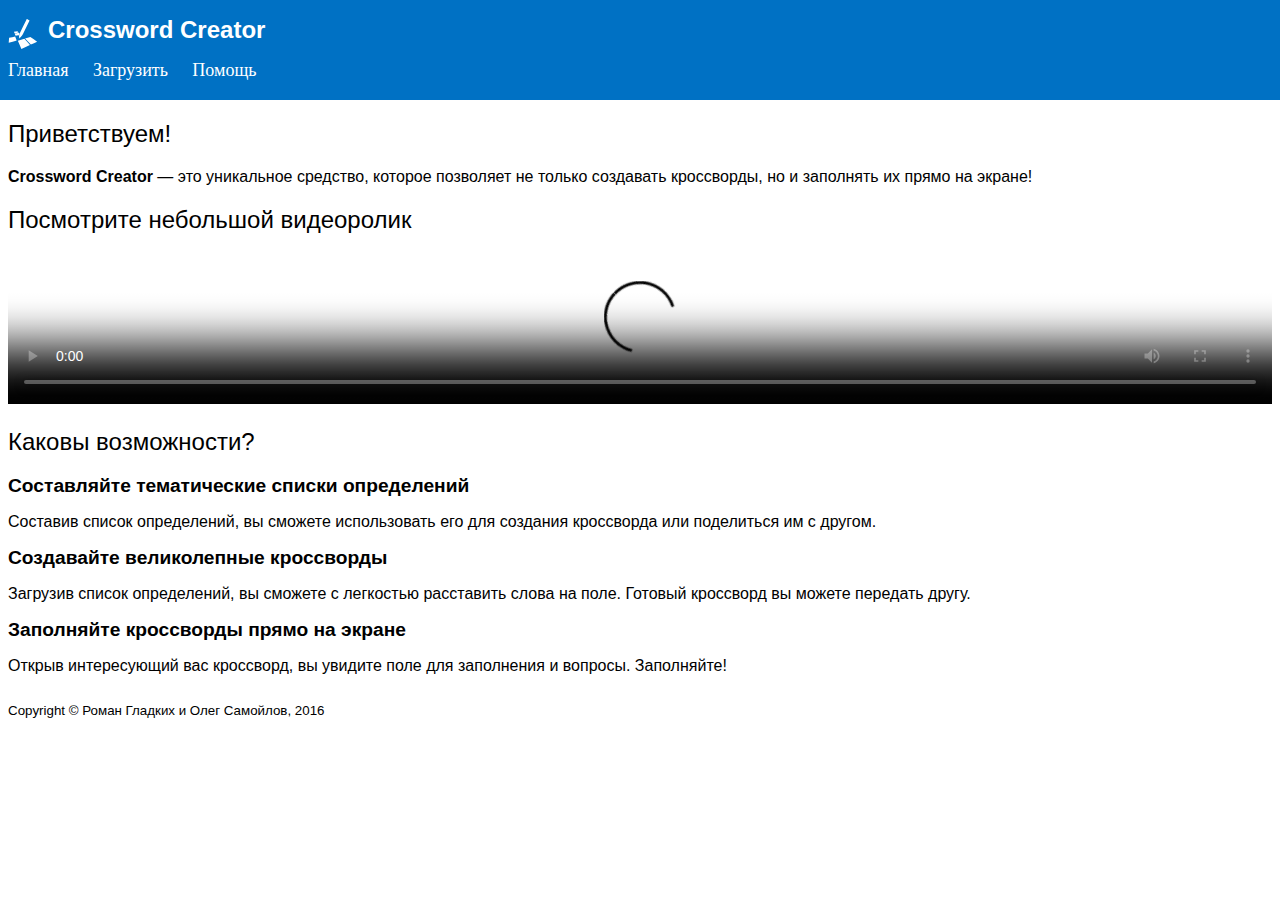
==== CC.Website/index.html @ d3bf8f63 "Added social links." ====
﻿<!DOCTYPE html>
<html lang="ru">
<head>
    <meta charset="utf-8">
    <meta name="application-name" content="Crossword Creator">
    <meta name="author" content="Роман Гладких">
    <meta name="keywords" content="Crossword Creator,составление,заполнение,кроссворды,crossword,creator">
    <meta name="msapplication-square70x70logo" content="small.jpg">
    <meta name="msapplication-square150x150logo" content="medium.jpg">
    <meta name="msapplication-TileColor" content="#0071C4">
    <meta name="viewport" content="width=device-width">
    <link type="text/css" rel="stylesheet" href="css/styles.css">
    <link type="text/css" rel="stylesheet" href="css/desktop.css" media="(min-width:1024px)">
    <link type="text/css" rel="prefetch" href="css/styles.css">
    <link rel="dns-prefetch" href="http://quillaur.azurewebsites.net/">
    <!--[if lt IE 9]>
        <link type="text/css" rel="stylesheet" href="css/ie8styles.css" media="screen">
        <script src="js/html5shiv.js"></script>
    <![endif]-->
    <title>Crossword Creator</title>
    <link rel="icon" type="image/x-icon" href="favicon.ico">
    <link rel="shortcut icon" type="image/x-icon" href="favicon.ico">
</head>
<body>
    <header>
        <div>
            <img id="logo" src="assets/svg/logo.svg">
            <h1>Crossword Creator</h1>
            <nav>
                <ul id="menu">
                    <li><a href="index.html" class="selected">Главная</a></li>
                    <li><a href="download.html">Загрузить</a></li>
                    <li><a href="help.html">Помощь</a></li>
                </ul>
            </nav>
        </div>
    </header>
    <article>
        <h2>Приветствуем!</h2>
        <p><strong>Crossword Creator</strong> &mdash; это уникальное средство, которое позволяет не только создавать кроссворды, но и заполнять их прямо на экране!</p>
    </article>
    <article>
        <h2>Посмотрите небольшой видеоролик</h2>
        <video src="assets/video.mp4" poster="assets/poster.png" controls>
            <p>К сожалению, ваш браузер не может воспроизвести данное видео. Вместо этого вы можете <a href="video.mp4">загрузить</a> его.</p>
        </video>
    </article>
    <article>
        <h2>Каковы возможности?</h2>
        <div id="features">
            <dl id="first">
                <dt>Составляйте тематические списки определений</dt>
                <dd>Составив список определений, вы сможете использовать его для создания кроссворда или поделиться им с другом.</dd>
            </dl>
            <dl id="second">
                <dt>Создавайте великолепные кроссворды</dt>
                <dd>Загрузив список определений, вы сможете с легкостью расставить слова на поле. Готовый кроссворд вы можете передать другу.</dd>
            </dl>
            <dl id="third">
                <dt>Заполняйте кроссворды прямо на экране</dt>
                <dd>Открыв интересующий вас кроссворд, вы увидите поле для заполнения и вопросы. Заполняйте!</dd>
            </dl>
            <div id="end"></div>
        </div>
    </article>
    <footer>
        <small>Copyright &copy; Роман Гладких и Олег Самойлов, 2016</small>
    </footer>
</body>
</html>
---- CC.Website/css/styles.css ----
﻿body {
    font-family: Segoe UI, sans-serif;
}

#logo {
    float: left;
    margin-top: 3px;
    margin-right: 10px;
    height: 30px;
    width: 30px;
}

iframe {
    border: 0;
    height: 480px;
    max-width: 800px;
    width: auto;
}

.flipView {
    max-width: 500px;
    width: 100%;
    height: 400px;
}

.flipViewContent {
    max-width: 1024px;
    height: 400px;}

.overlaidItemTemplate {
    width: 100%;
    max-width: 500px;
    height: 400px;
}

.overlaidItemTemplate img {
    width: 100%;
    max-width: 500px;
    height: 100%;
}

.overlaidItemTemplate .overlay {
    position: absolute;
    background-color: rgba(0,0,0,0.65);
    height: 40px;
    padding: 20px 15px;
    overflow: hidden;
    width: 100%;
    bottom: 0;
}

.overlaidItemTemplate .overlay .ItemTitle {
    color: rgba(255, 255, 255, 0.8);
}

#wrap { position: fixed; left: 0; top: 0; height: 400px; }
#iframe { display: block; width: 100%; height: 400px; }

header {
    background-color: #0071C4;
    height: 100px;
    margin: -16px -8px 0px -8px;
    padding: 8px 8px 0px 8px;
    width: auto;
}

header div h1 {
    color: white;
    font-family: Segoe UI Semibold, sans-serif;
    font-size: 24px;
}

nav {
    margin-left: -10px;
}

video {
    width: 100%;
}

#menu li a {
    color: white;
    padding: 8px 10px 12px 10px;
    text-decoration: none;
    display:inline;
}

#menu {
    list-style: none;
    padding: 0;
}

footer {
    padding-top: 10px;
    padding-bottom: 10px;
}

#menu {
    list-style: none;
}

#menu li {
    font-family: Segoe UI;
    font-size: 18px;
    color: white;
    display: inline;
    text-decoration: none;
}

#menu li a:hover, a:after {
    background: #005999;
}

h2 {
    font-size: 1.5em;
    font-weight: 400;
}

dd {
    margin: auto;
    margin-top: 16px;
}

dt {
    font-size: 1.2em;
    font-weight: 600;
}

span {
    display: block;
    float: left;
    width: 225px;
}

input {
    width: 100%;
    height: 30px;
    border: 2px solid grey;
    outline: none;
    font-family: Segoe UI;
    font-size: 18px;
    display: block;
    padding: 5px 5px 5px 5px;
}

input:focus {
    border: 2px solid black;
}

textarea {
    width: 100%;
    height: 100px;
    border: 2px solid grey;
    outline: none;
    font-family: Segoe UI;
    font-size: 18px;
    padding: 5px 5px 5px 5px;
}

textarea:focus {
    border: 2px solid black;
}

a {
    color: #0071C4;
    text-decoration: none;
}

a:hover {
    text-decoration: underline;
}

button {
    height: 35px;
    background: rgb(204, 204, 204);
    border: none;
    outline: none;
    font-family: Segoe UI, sans-serif;
    font-size: 16px;
    padding-left: 20px;
    padding-right: 20px;
}

button:hover {
    border: 2px solid rgb(153, 153, 153);
    padding-left: 18px;
    padding-right: 18px;
}

button:active {
    background: rgb(153, 153, 153);
}

form {
    display: block;
    margin-left: 0px;
    margin-right: 14.5px;
}

form span {
    display: inline;
}

.socialIcon {
    height: 50px;
    width: 50px;
    margin-bottom: 15px;
}

footer {
    clear: both;
}
---- CC.Website/css/styles.css ----
﻿body {
    font-family: Segoe UI, sans-serif;
}

#logo {
    float: left;
    margin-top: 3px;
    margin-right: 10px;
    height: 30px;
    width: 30px;
}

iframe {
    border: 0;
    height: 480px;
    max-width: 800px;
    width: auto;
}

.flipView {
    max-width: 500px;
    width: 100%;
    height: 400px;
}

.flipViewContent {
    max-width: 1024px;
    height: 400px;}

.overlaidItemTemplate {
    width: 100%;
    max-width: 500px;
    height: 400px;
}

.overlaidItemTemplate img {
    width: 100%;
    max-width: 500px;
    height: 100%;
}

.overlaidItemTemplate .overlay {
    position: absolute;
    background-color: rgba(0,0,0,0.65);
    height: 40px;
    padding: 20px 15px;
    overflow: hidden;
    width: 100%;
    bottom: 0;
}

.overlaidItemTemplate .overlay .ItemTitle {
    color: rgba(255, 255, 255, 0.8);
}

#wrap { position: fixed; left: 0; top: 0; height: 400px; }
#iframe { display: block; width: 100%; height: 400px; }

header {
    background-color: #0071C4;
    height: 100px;
    margin: -16px -8px 0px -8px;
    padding: 8px 8px 0px 8px;
    width: auto;
}

header div h1 {
    color: white;
    font-family: Segoe UI Semibold, sans-serif;
    font-size: 24px;
}

nav {
    margin-left: -10px;
}

video {
    width: 100%;
}

#menu li a {
    color: white;
    padding: 8px 10px 12px 10px;
    text-decoration: none;
    display:inline;
}

#menu {
    list-style: none;
    padding: 0;
}

footer {
    padding-top: 10px;
    padding-bottom: 10px;
}

#menu {
    list-style: none;
}

#menu li {
    font-family: Segoe UI;
    font-size: 18px;
    color: white;
    display: inline;
    text-decoration: none;
}

#menu li a:hover, a:after {
    background: #005999;
}

h2 {
    font-size: 1.5em;
    font-weight: 400;
}

dd {
    margin: auto;
    margin-top: 16px;
}

dt {
    font-size: 1.2em;
    font-weight: 600;
}

span {
    display: block;
    float: left;
    width: 225px;
}

input {
    width: 100%;
    height: 30px;
    border: 2px solid grey;
    outline: none;
    font-family: Segoe UI;
    font-size: 18px;
    display: block;
    padding: 5px 5px 5px 5px;
}

input:focus {
    border: 2px solid black;
}

textarea {
    width: 100%;
    height: 100px;
    border: 2px solid grey;
    outline: none;
    font-family: Segoe UI;
    font-size: 18px;
    padding: 5px 5px 5px 5px;
}

textarea:focus {
    border: 2px solid black;
}

a {
    color: #0071C4;
    text-decoration: none;
}

a:hover {
    text-decoration: underline;
}

button {
    height: 35px;
    background: rgb(204, 204, 204);
    border: none;
    outline: none;
    font-family: Segoe UI, sans-serif;
    font-size: 16px;
    padding-left: 20px;
    padding-right: 20px;
}

button:hover {
    border: 2px solid rgb(153, 153, 153);
    padding-left: 18px;
    padding-right: 18px;
}

button:active {
    background: rgb(153, 153, 153);
}

form {
    display: block;
    margin-left: 0px;
    margin-right: 14.5px;
}

form span {
    display: inline;
}

.socialIcon {
    height: 50px;
    width: 50px;
    margin-bottom: 15px;
}

footer {
    clear: both;
}
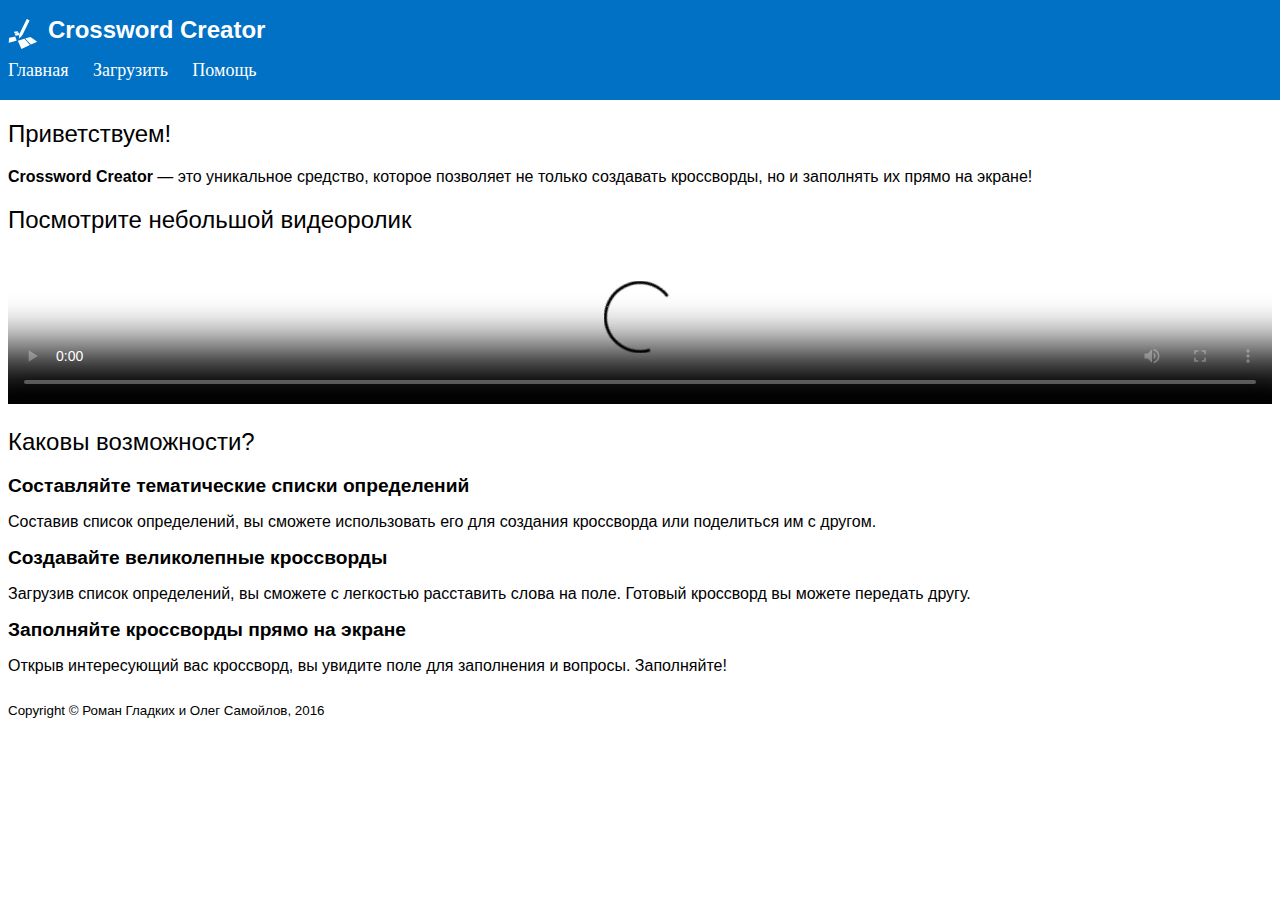
==== commit 652cbdc1: "Fix a bug." ====
--- a/CC.Website/index.html
+++ b/CC.Website/index.html
@@ -7,6 +7,7 @@
     <meta name="keywords" content="Crossword Creator,составление,заполнение,кроссворды,crossword,creator">
     <meta name="msapplication-square70x70logo" content="small.jpg">
     <meta name="msapplication-square150x150logo" content="medium.jpg">
+    <meta name="msapplication-wide310x150logo" content="wide.png">
     <meta name="msapplication-TileColor" content="#0071C4">
     <meta name="viewport" content="width=device-width">
     <link type="text/css" rel="stylesheet" href="css/styles.css">
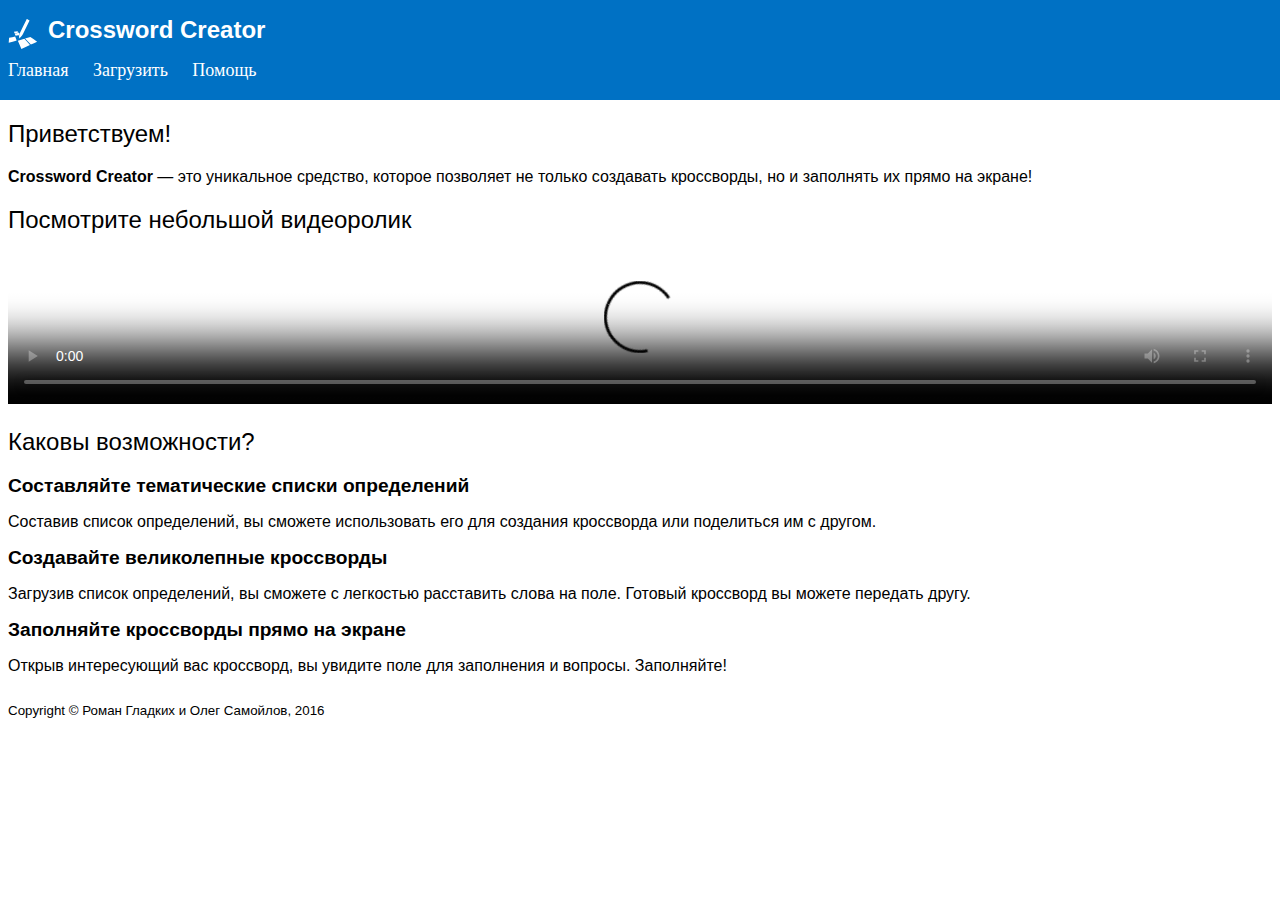
==== commit 51195785: "Domain was changed." ====
--- a/CC.Website/index.html
+++ b/CC.Website/index.html
@@ -11,9 +11,9 @@
     <meta name="msapplication-TileColor" content="#0071C4">
     <meta name="viewport" content="width=device-width">
     <link type="text/css" rel="stylesheet" href="css/styles.css">
-    <link type="text/css" rel="stylesheet" href="css/desktop.css" media="(min-width:1024px)">
+    <link type="text/css" rel="stylesheet" href="css/desktop.css" media="(min-width:1054px)">
     <link type="text/css" rel="prefetch" href="css/styles.css">
-    <link rel="dns-prefetch" href="http://quillaur.azurewebsites.net/">
+    <link rel="dns-prefetch" href="http://crosswordcreator.azurewebsites.net/">
     <!--[if lt IE 9]>
         <link type="text/css" rel="stylesheet" href="css/ie8styles.css" media="screen">
         <script src="js/html5shiv.js"></script>
@@ -25,13 +25,13 @@
 <body>
     <header>
         <div>
-            <img id="logo" src="assets/svg/logo.svg">
+            <img id="logo" src="assets/svg/logo.svg" alt="Crossword Creator">
             <h1>Crossword Creator</h1>
             <nav>
                 <ul id="menu">
                     <li><a href="index.html" class="selected">Главная</a></li>
                     <li><a href="download.html">Загрузить</a></li>
-                    <li><a href="help.html">Помощь</a></li>
+                    <li><a href="mail.aspx">Помощь</a></li>
                 </ul>
             </nav>
         </div>
@@ -39,6 +39,7 @@
     <article>
         <h2>Приветствуем!</h2>
         <p><strong>Crossword Creator</strong> &mdash; это уникальное средство, которое позволяет не только создавать кроссворды, но и заполнять их прямо на экране!</p>
+        <!--<small>Теперь доступна и бета-версия <a href="app/web/launch.html">веб-приложения Crossword Creator</a>! Вы можете попробовать ее одним из первых.</small>-->
     </article>
     <article>
         <h2>Посмотрите небольшой видеоролик</h2>
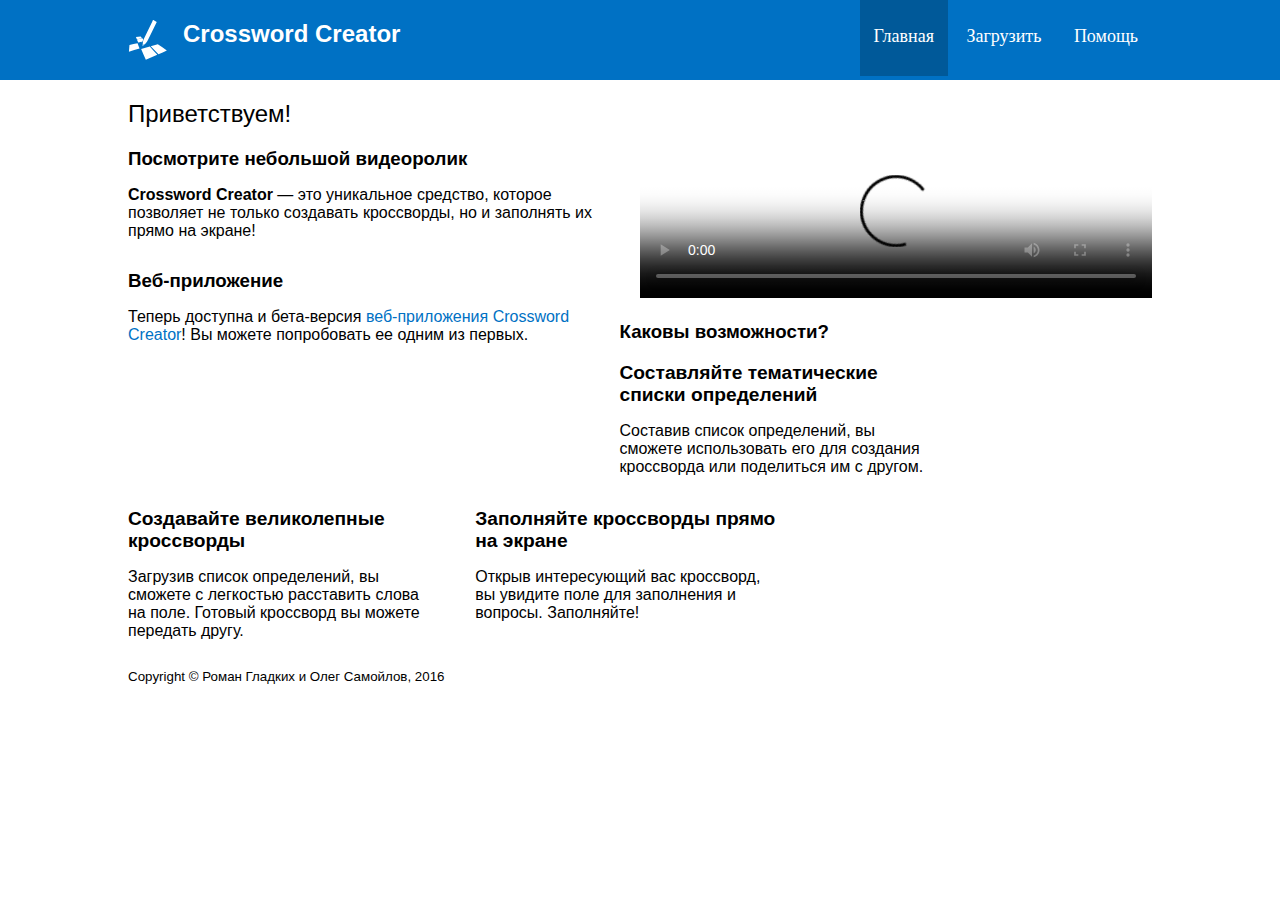
==== commit 20d85e19: "*" ====
--- a/CC.Website/index.html
+++ b/CC.Website/index.html
@@ -5,9 +5,9 @@
     <meta name="application-name" content="Crossword Creator">
     <meta name="author" content="Роман Гладких">
     <meta name="keywords" content="Crossword Creator,составление,заполнение,кроссворды,crossword,creator">
-    <meta name="msapplication-square70x70logo" content="small.jpg">
-    <meta name="msapplication-square150x150logo" content="medium.jpg">
-    <meta name="msapplication-wide310x150logo" content="wide.png">
+    <meta name="msapplication-square70x70logo" content="assets/tiles/small.png">
+    <meta name="msapplication-square150x150logo" content="assets/tiles/medium.png">
+    <meta name="msapplication-wide310x150logo" content="assets/tiles/wide.png">
     <meta name="msapplication-TileColor" content="#0071C4">
     <meta name="viewport" content="width=device-width">
     <link type="text/css" rel="stylesheet" href="css/styles.css">
@@ -38,17 +38,24 @@
     </header>
     <article>
         <h2>Приветствуем!</h2>
-        <p><strong>Crossword Creator</strong> &mdash; это уникальное средство, которое позволяет не только создавать кроссворды, но и заполнять их прямо на экране!</p>
-        <!--<small>Теперь доступна и бета-версия <a href="app/web/launch.html">веб-приложения Crossword Creator</a>! Вы можете попробовать ее одним из первых.</small>-->
     </article>
+    <section id="top-content">
+        <article id="a1">
+            <h3>Посмотрите небольшой видеоролик</h3>
+            <p><strong>Crossword Creator</strong> &mdash; это уникальное средство, которое позволяет не только создавать кроссворды, но и заполнять их прямо на экране!</p>
+            <section>
+                <h3>Веб-приложение</h3>
+                <p>Теперь доступна и бета-версия <a href="app/web/launch.html">веб-приложения Crossword Creator</a>! Вы можете попробовать ее одним из первых.</p>
+            </section>
+        </article>
+        <article id="a2">
+            <video src="assets/video.mp4" poster="assets/poster.png" controls>
+                <p>К сожалению, ваш браузер не может воспроизвести данное видео. Вместо этого вы можете <a href="video.mp4">загрузить</a> его.</p>
+            </video>
+        </article>
+    </section>
     <article>
-        <h2>Посмотрите небольшой видеоролик</h2>
-        <video src="assets/video.mp4" poster="assets/poster.png" controls>
-            <p>К сожалению, ваш браузер не может воспроизвести данное видео. Вместо этого вы можете <a href="video.mp4">загрузить</a> его.</p>
-        </video>
-    </article>
-    <article>
-        <h2>Каковы возможности?</h2>
+        <h3>Каковы возможности?</h3>
         <div id="features">
             <dl id="first">
                 <dt>Составляйте тематические списки определений</dt>
--- a/CC.Website/css/styles.css
+++ b/CC.Website/css/styles.css
@@ -10,51 +10,14 @@
     width: 30px;
 }
 
-iframe {
-    border: 0;
-    height: 480px;
-    max-width: 800px;
-    width: auto;
+#warning {
+    display: none;
 }
 
-.flipView {
-    max-width: 500px;
-    width: 100%;
-    height: 400px;
+.flip-view div img {
+    max-height: 100%;
+    max-width: 100%;
 }
-
-.flipViewContent {
-    max-width: 1024px;
-    height: 400px;}
-
-.overlaidItemTemplate {
-    width: 100%;
-    max-width: 500px;
-    height: 400px;
-}
-
-.overlaidItemTemplate img {
-    width: 100%;
-    max-width: 500px;
-    height: 100%;
-}
-
-.overlaidItemTemplate .overlay {
-    position: absolute;
-    background-color: rgba(0,0,0,0.65);
-    height: 40px;
-    padding: 20px 15px;
-    overflow: hidden;
-    width: 100%;
-    bottom: 0;
-}
-
-.overlaidItemTemplate .overlay .ItemTitle {
-    color: rgba(255, 255, 255, 0.8);
-}
-
-#wrap { position: fixed; left: 0; top: 0; height: 400px; }
-#iframe { display: block; width: 100%; height: 400px; }
 
 header {
     background-color: #0071C4;
@@ -82,7 +45,7 @@
     color: white;
     padding: 8px 10px 12px 10px;
     text-decoration: none;
-    display:inline;
+    display: inline;
 }
 
 #menu {
@@ -170,8 +133,9 @@
     text-decoration: underline;
 }
 
-button {
+.button {
     height: 35px;
+    width: 150px;
     background: rgb(204, 204, 204);
     border: none;
     outline: none;
@@ -181,13 +145,13 @@
     padding-right: 20px;
 }
 
-button:hover {
+.button:hover {
     border: 2px solid rgb(153, 153, 153);
     padding-left: 18px;
     padding-right: 18px;
 }
 
-button:active {
+.button:active {
     background: rgb(153, 153, 153);
 }
 
--- a/CC.Website/css/desktop.css
+++ b/CC.Website/css/desktop.css
@@ -0,0 +1,151 @@
+﻿@import "styles.css";
+
+/*Header styles*/
+header {
+    width: auto;
+    height: 80px;
+    background-color: #0071C4;
+    padding: 8px 0px 0px 0px;
+}
+
+#logo {
+    float:left;
+    margin-top: 20px;
+    margin-right: 15px;
+    height: 40px;
+    width: 40px;
+}
+
+#top-content {
+    margin: auto;
+    width: 1024px;
+}
+
+#a1 {
+    float: left;
+    width: 48%;
+}
+
+#a1 h3 {
+    margin: auto;
+}
+
+#a1 section {
+    margin-top: 30px;
+}
+
+#a2 video {
+    margin-left: 20px;
+}
+
+.flip-view {
+    float: left;
+    margin-right: 20px;
+    width: 500px;
+}
+
+.flip-view button {
+    margin-bottom: 20px;
+}
+
+header div h1 {
+    font-family: Segoe UI Semibold, sans-serif;
+    font-size: 24px;
+    margin-top: 20px;
+}
+
+header h1 {
+    float: left;
+}  
+
+nav {
+    float: right;
+    margin-top: 10px;
+}
+
+#menu {
+    padding:0;
+}
+
+#menu li a {
+    color: white;
+    text-decoration: none;
+    padding: 80px 14px 30px 14px;
+    transition: background 0.2s ease;
+    -webkit-transition: background 0.2s ease;
+    -moz-transition: background 0.2s ease;
+    -o-transition: background 0.2s ease;
+}
+
+.selected {
+    background: #005999;
+}
+
+.selected:hover, .selected::after {
+    background: #003c66 !important;
+}
+/*Ending of header styles*/
+    
+header div, article, aside, footer {
+    margin: auto;
+    width: 1024px;
+}
+
+video {
+    width: 50%;
+}
+
+#features {
+    margin-top: -15px;
+    margin-bottom: 115px;
+}
+
+#first {
+    float: left;
+    padding-right: 40px;
+    width: 30%;
+}
+
+#second {
+    float: left;
+    width: 30%;
+}
+
+#third {
+    float: left;
+    padding-left: 40px;
+    width: 30%;
+}
+
+#end {
+    clear: left;
+    min-height: 1px;
+    margin-bottom: -115px;
+}
+
+#logos {
+    float: right;
+    margin-top: -120px;
+    margin-right: 20px;
+}
+
+input {
+    width: 300px;
+}
+
+textarea {
+    width: 300px;
+}
+
+span {
+    margin-top: 10px;
+}
+
+.wrapper {
+    display: table;
+}
+
+.wrapper iframe, #list ul {
+    display: table-cell;
+    vertical-align: top;
+}--- a/CC.Website/css/styles.css
+++ b/CC.Website/css/styles.css
@@ -10,51 +10,14 @@
     width: 30px;
 }
 
-iframe {
-    border: 0;
-    height: 480px;
-    max-width: 800px;
-    width: auto;
+#warning {
+    display: none;
 }
 
-.flipView {
-    max-width: 500px;
-    width: 100%;
-    height: 400px;
+.flip-view div img {
+    max-height: 100%;
+    max-width: 100%;
 }
-
-.flipViewContent {
-    max-width: 1024px;
-    height: 400px;}
-
-.overlaidItemTemplate {
-    width: 100%;
-    max-width: 500px;
-    height: 400px;
-}
-
-.overlaidItemTemplate img {
-    width: 100%;
-    max-width: 500px;
-    height: 100%;
-}
-
-.overlaidItemTemplate .overlay {
-    position: absolute;
-    background-color: rgba(0,0,0,0.65);
-    height: 40px;
-    padding: 20px 15px;
-    overflow: hidden;
-    width: 100%;
-    bottom: 0;
-}
-
-.overlaidItemTemplate .overlay .ItemTitle {
-    color: rgba(255, 255, 255, 0.8);
-}
-
-#wrap { position: fixed; left: 0; top: 0; height: 400px; }
-#iframe { display: block; width: 100%; height: 400px; }
 
 header {
     background-color: #0071C4;
@@ -82,7 +45,7 @@
     color: white;
     padding: 8px 10px 12px 10px;
     text-decoration: none;
-    display:inline;
+    display: inline;
 }
 
 #menu {
@@ -170,8 +133,9 @@
     text-decoration: underline;
 }
 
-button {
+.button {
     height: 35px;
+    width: 150px;
     background: rgb(204, 204, 204);
     border: none;
     outline: none;
@@ -181,13 +145,13 @@
     padding-right: 20px;
 }
 
-button:hover {
+.button:hover {
     border: 2px solid rgb(153, 153, 153);
     padding-left: 18px;
     padding-right: 18px;
 }
 
-button:active {
+.button:active {
     background: rgb(153, 153, 153);
 }
 
--- a/CC.Website/css/ie8styles.css
+++ b/CC.Website/css/ie8styles.css
@@ -0,0 +1,271 @@
+body {
+    font-family: Segoe UI, sans-serif;
+}
+
+.wrapper {
+    margin-top: 600px;
+}
+
+#logo {
+    display: none;
+}{
+}
+
+.flip-view {
+    float: left;
+    margin-right: 20px;
+    width: 500px;
+}
+
+.flip-view div img {
+    max-height: 100%;
+    max-width: 100%;
+}
+
+.flip-view button {
+    margin-bottom: 20px;
+}
+
+.wrapper {
+    display: table;
+}
+
+.wrapper, #list ul {
+    display: table-cell;
+    vertical-align: top;
+}
+
+header {
+    width: auto;
+    height: 100px;
+    background-color: #0071C4;
+    margin-left: -8px;
+    margin-right: -8px;
+    margin-top: -16px;
+    padding: 8px 8px 0px 8px;
+}
+
+header div h1 {
+    font-family: Segoe UI Semibold, sans-serif;
+    font-size: 24px;
+    color: white;
+}
+
+video {
+    width: 100%;
+}
+
+nav {
+    margin-left: -10px;
+}
+
+#menu li a {
+    color: white;
+    text-decoration: none;
+    padding: 8px 10px 12px 10px;
+}
+
+#menu {
+    list-style: none;
+    padding: 0px;
+}
+
+footer {
+    padding-top: 10px;
+    padding-bottom: 10px;
+}
+
+#menu {
+    list-style: none;
+}
+
+#menu li {
+    font-family: Segoe UI;
+    font-size: 18px;
+    color: white;
+    display: inline;
+    text-decoration: none;
+}
+
+#menu li a:hover {
+    background-color: #005999;
+}
+
+h2 {
+    font-size: 1.5em;
+    font-weight: 400;
+}
+
+dd {
+    margin: auto;
+    margin-top: 16px;
+}
+
+dt {
+    font-size: 1.2em;
+    font-weight: 600;
+}
+
+label {
+    padding-right: 20px;
+}
+
+span {
+    display: block;
+    float: left;
+    width: 225px;
+}
+
+input {
+    width: 300px;
+    height: 35px;
+    border: 2px solid grey;
+    outline: none;
+    font-family: Segoe UI;
+    font-size: 18px;
+    display:block;
+    padding-left: 5px;
+    padding-right: 5px;
+}
+
+input:focus {
+    border: 2px solid black;
+}
+
+textarea {
+    width: 300px;
+    height: 100px;
+    border: 2px solid grey;
+    outline: none;
+    font-family: Segoe UI;
+    font-size: 18px;
+    padding-left: 5px;
+    padding-right: 5px;
+}
+
+textarea:focus {
+    border: 2px solid black;
+}
+
+a {
+    color: #0071C4;
+    text-decoration: none;
+}
+
+a:hover {
+    text-decoration: underline;
+}
+
+button {
+    height: 35px;
+    background: rgb(204, 204, 204);
+    border: none;
+    outline: none;
+    font-family: Segoe UI, sans-serif;
+    font-size: 16px;
+    padding-left: 20px;
+    padding-right: 20px;
+}
+
+input[type=submit] {
+    height: 35px;
+    background: rgb(204, 204, 204);
+    border: none;
+    outline: none;
+    font-family: Segoe UI, sans-serif;
+    font-size: 16px;
+    padding-left: 20px;
+    margin-left: 0px;
+    padding-right: 20px;
+    width: 200px;
+}
+
+button:hover {
+    border: 2px solid rgb(153, 153, 153);
+    padding-left: 18px;
+    padding-right: 18px;
+}
+
+input[type=submit]:hover {
+    background: rgb(216, 216, 216);
+}
+
+button:active {
+    background: rgb(153, 153, 153);
+}
+
+input[type=submit]:active {
+    background: rgb(153, 153, 153);
+}
+
+header {
+    width: auto;
+    height: 80px;
+    background-color: #0071C4;
+    padding: 8px 0px 0px 0px;
+}
+    
+    header div, article, footer {
+        margin: auto;
+        width: 984px;
+    }
+
+    header div h1 {
+        font-family: Segoe UI Semibold, sans-serif;
+        font-size: 24px;
+        color: white;
+        margin-top: 20px;
+    }
+
+    header h1 {
+        float: left;
+    }    
+
+    video {
+        width: 50%;
+    }
+
+    nav {
+        float: right;
+        margin-top: 10px;
+    }
+
+    #features {
+        margin-top: -15px;
+        margin-bottom: 115px;
+    }
+
+    #first {
+        float: left;
+        padding-right: 40px;
+        width: 30%;
+    }
+
+    #second {
+        float: left;
+        width: 30%;
+    }
+
+    #third {
+        float: left;
+        padding-left: 40px;
+        width: 30%;
+    }
+
+    #end {
+        clear: left;
+        min-height: 1px;
+        margin-bottom: -115px;
+    }
+
+    #menu li a {
+        color: white;
+        text-decoration: none;
+        padding: 80px 14px 30px 14px;
+    }
+
+    #logos {
+        float: right;
+        margin-top: -120px;
+        margin-right: 20px;
+    }